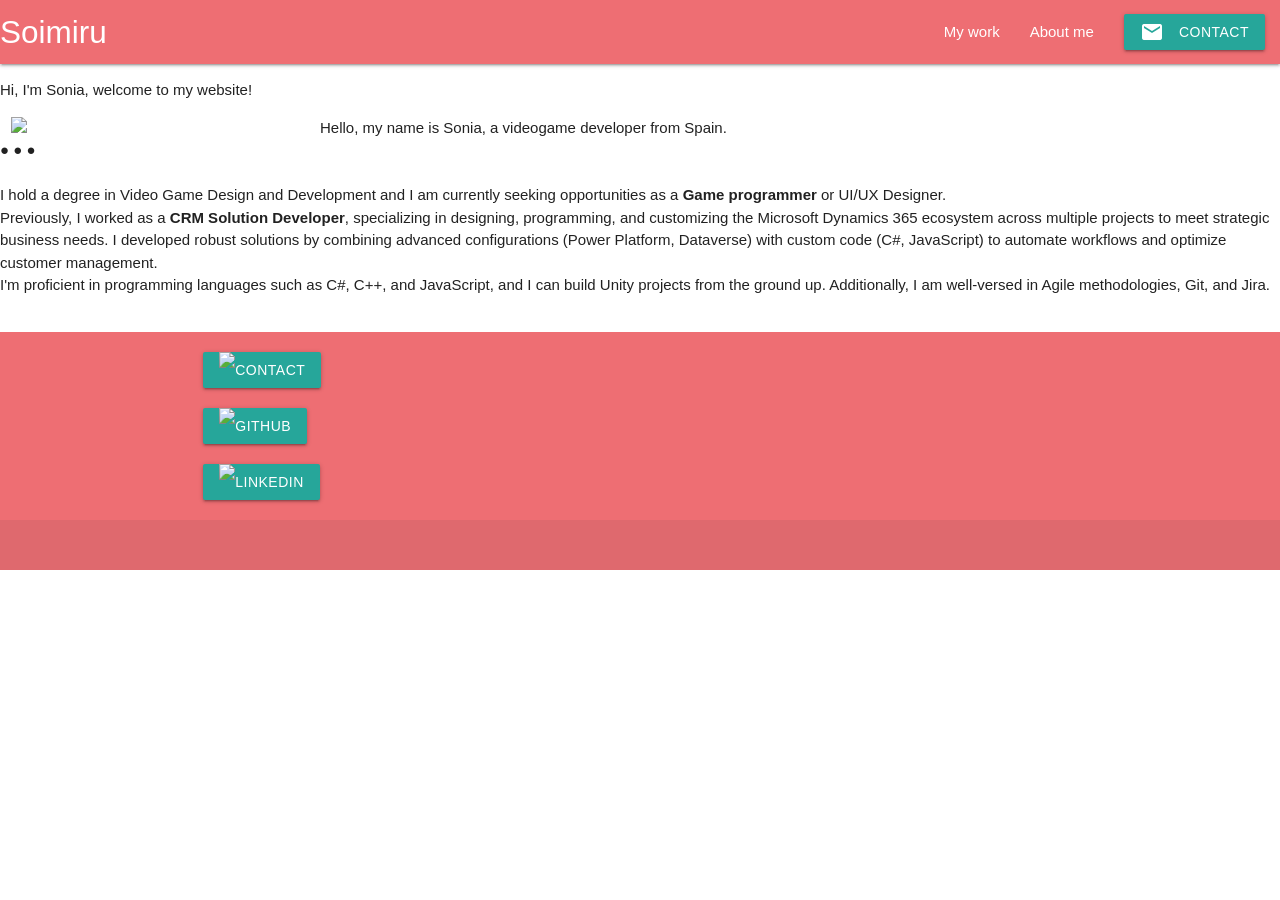
==== about.html @ 17687c03 "Cambio about me" ====
<!DOCTYPE html>
<html lang="en">
<head>
    <meta charset="UTF-8">
    <meta http-equiv="X-UA-Compatible" content="IE=edge">
    <meta name="viewport" content="width=device-width, initial-scale=1.0">
    <link rel="icon" href="sources/icons/icn_logo.png"/>
    <link href="styles/style2.css" rel="stylesheet" type="text/css">
    <link href="https://fonts.googleapis.com/icon?family=Material+Icons" rel="stylesheet">

    <!-- Compiled and minified CSS -->
    <link rel="stylesheet" href="https://cdnjs.cloudflare.com/ajax/libs/materialize/1.0.0/css/materialize.min.css">

    <!-- Compiled and minified JavaScript -->
    <script src="https://cdnjs.cloudflare.com/ajax/libs/materialize/1.0.0/js/materialize.min.js"></script>
    <script src="https://cdnjs.cloudflare.com/ajax/libs/jquery/3.6.0/jquery.min.js"></script>
    <script src="js/main.js"></script>
            
    <title>SOIMIRU - Game Developer Portfolio</title>
</head>
<content>
    <nav>
        <div class="nav-wrapper">
          <a href="#" class="brand-logo">Soimiru</a>
          <a href="#" data-target="mobile-demo" class="sidenav-trigger"><i class="material-icons">menu</i></a>
          <ul id="nav-mobile" class="right hide-on-med-and-down">
            <li><a class="upButtons" href="index.html">My work</a></li>
            <li><a class="upButtons" href="about.html">About me</a></li>
            <li><a class="waves-effect waves-light btn mybtn" href="mailto:soimiru16@gmail.com"><i class="material-icons left">email</i>Contact</a></li>
          </ul>
        </div>
    </nav>

    <ul class="sidenav mySidenav" id="mobile-demo">
        <li><a class="upButtons btnSide" href="index.html">My work</a></li>
        <li><a class="upButtons btnSide" href="about.html">About me</a></li>
        <li><a class="waves-effect waves-light btn mybtn" href="mailto:soimiru16@gmail.com"><i
              class="material-icons iconMail left">email</i>Contact</a></li>
      </ul>

    <section>
        <article class="welcome">
            <div class="welcomediv">
                <p>Hi, I'm Sonia, welcome to my website!</p>
            </div>
            
        </article>
        <div class="decorativeDiv"> </div>
        <article class="row aboutArticle">
            <img class="responsive-img col l3 s5 myphoto" src="sources/other/photo_01.jpg">
            <p class="aboutText">Hello, my name is Sonia, a videogame developer from Spain.<br/>● ● ●<br/><br/> I hold a degree in Video Game Design and Development and I am currently seeking opportunities as a <b>Game programmer</b> or UI/UX Designer.<br/>
			Previously, I worked as a <b>CRM Solution Developer</b>, specializing in designing, programming, and customizing the Microsoft Dynamics 365 ecosystem across multiple projects to meet strategic business needs. I developed robust solutions by combining advanced configurations (Power Platform, Dataverse) with custom code (C#, JavaScript) to automate workflows and optimize customer management.<br/>
			I'm proficient in programming languages such as C#, C++, and JavaScript, and I can build Unity projects from the ground up. Additionally, I am well-versed in Agile methodologies, Git, and Jira.
		</p>
        </article>
        <!-- <article class="skillbars">
            <div class="barras">
                <div class="barra clearfix" data-percent="65%">
                        <div class="titulo-barra"><span>C</span></div>
                        <div class="barra-progress" ></div>
                        <div class="barra-porcentaje">65%</div>
                    </div>
                <div class="barra clearfix " data-percent="60%">
                        <div class="titulo-barra"><span>C++</span></div>
                        <div class="barra-progress"></div>
                        <div class="barra-porcentaje">60%</div>
                </div> <!-- End Skill Bar >

                <div class="barra clearfix " data-percent="75%">
                        <div class="titulo-barra"><span>C#</span></div>
                        <div class="barra-progress"></div>
                        <div class="barra-porcentaje">75%</div>
                </div> <!-- End Skill Bar >

                <div class="barra clearfix " data-percent="70%">
                    <div class="titulo-barra"><span>Java</span></div>
                    <div class="barra-progress"></div>
                    <div class="barra-porcentaje">70%</div>
                </div> <!-- End Skill Bar >

            </div>
        </article> -->
        <article>
            <p>
            
            </p>
        </article>
        <div class="decorativeDiv"> </div>
    </section>

    <footer class="page-footer">
        <div class="container">
            <div class="row">
                <div class="col 1 s12 footerjustify">
                    <a class="waves-effect waves-light btn footerbtn" href="mailto:soimiru16@gmail.com"><img class="material-icons left iconimage" src="sources/icons/icn_mail.png"></i>Contact</a>
                </div>
            </div>
            <div class="row">
                <div class="col 1 s12 footerjustify">
                    <a class="waves-effect waves-light btn footerbtn" href="https://github.com/soimiru"><img class="material-icons left iconimage" src="sources/icons/icn_github.png"></i>Github</a>
                </div>
            </div>
            <div class="row">
                <div class="col 1 s12 footerjustify">
                    <a class="waves-effect waves-light btn footerbtn" href="https://linkedin.com/in/soimiru"><img class="material-icons left iconimage" src="sources/icons/icn_linkedin.png"></i>Linkedin</a>
                </div>
            </div>
        </div>
        <div class="footer-copyright">
          <div class="container">
          
          <a class="grey-text text-lighten-4 right" href="#!"></a>
          </div>
        </div>
      </footer>
</content>
</html>
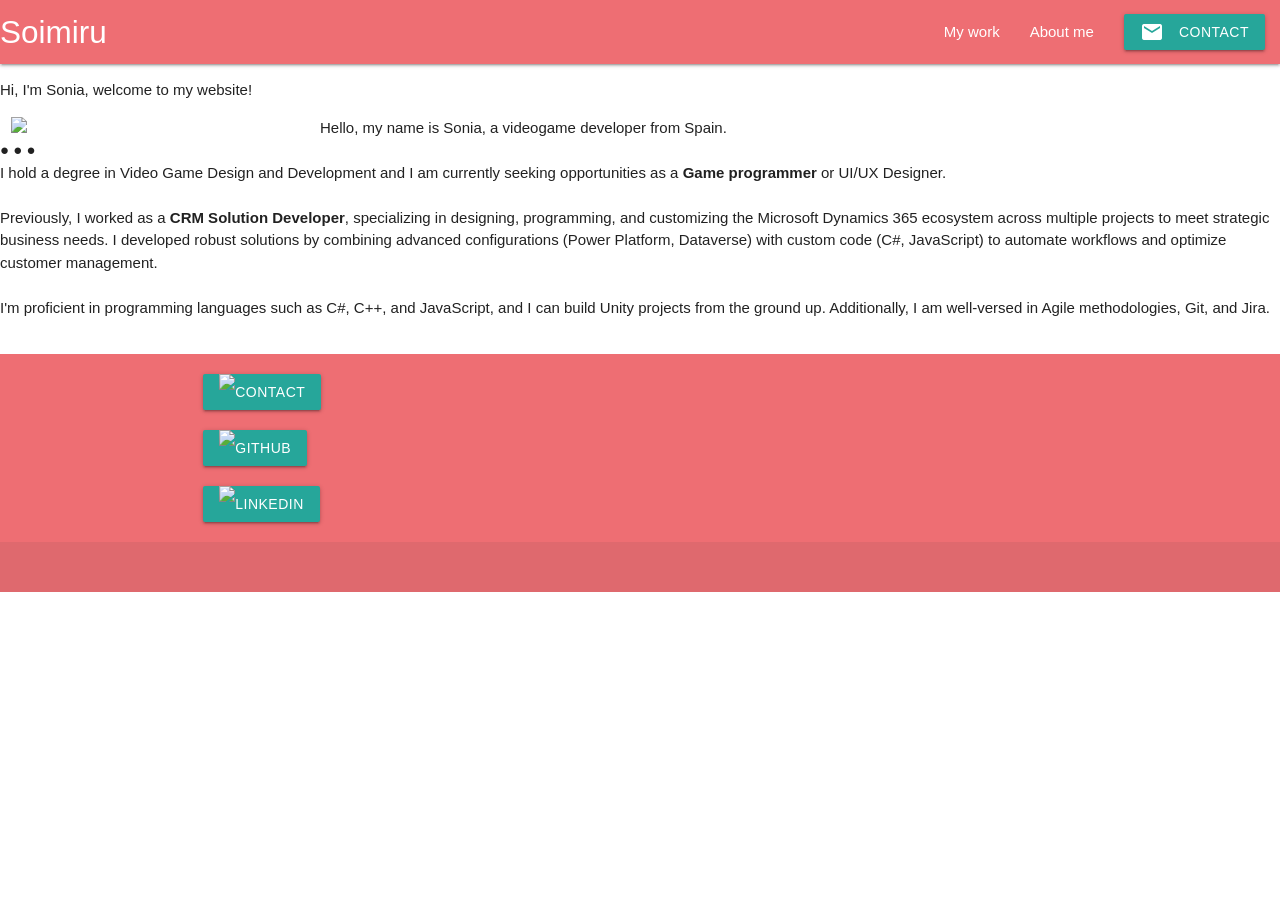
==== commit a79bcfef: "About me style" ====
--- a/about.html
+++ b/about.html
@@ -48,8 +48,8 @@
         <div class="decorativeDiv"> </div>
         <article class="row aboutArticle">
             <img class="responsive-img col l3 s5 myphoto" src="sources/other/photo_01.jpg">
-            <p class="aboutText">Hello, my name is Sonia, a videogame developer from Spain.<br/>● ● ●<br/><br/> I hold a degree in Video Game Design and Development and I am currently seeking opportunities as a <b>Game programmer</b> or UI/UX Designer.<br/>
-			Previously, I worked as a <b>CRM Solution Developer</b>, specializing in designing, programming, and customizing the Microsoft Dynamics 365 ecosystem across multiple projects to meet strategic business needs. I developed robust solutions by combining advanced configurations (Power Platform, Dataverse) with custom code (C#, JavaScript) to automate workflows and optimize customer management.<br/>
+            <p class="aboutText">Hello, my name is Sonia, a videogame developer from Spain.<br/>● ● ●<br/>I hold a degree in Video Game Design and Development and I am currently seeking opportunities as a <b>Game programmer</b> or UI/UX Designer.<br/><br/>
+			Previously, I worked as a <b>CRM Solution Developer</b>, specializing in designing, programming, and customizing the Microsoft Dynamics 365 ecosystem across multiple projects to meet strategic business needs. I developed robust solutions by combining advanced configurations (Power Platform, Dataverse) with custom code (C#, JavaScript) to automate workflows and optimize customer management.<br/><br/>
 			I'm proficient in programming languages such as C#, C++, and JavaScript, and I can build Unity projects from the ground up. Additionally, I am well-versed in Agile methodologies, Git, and Jira.
 		</p>
         </article>
